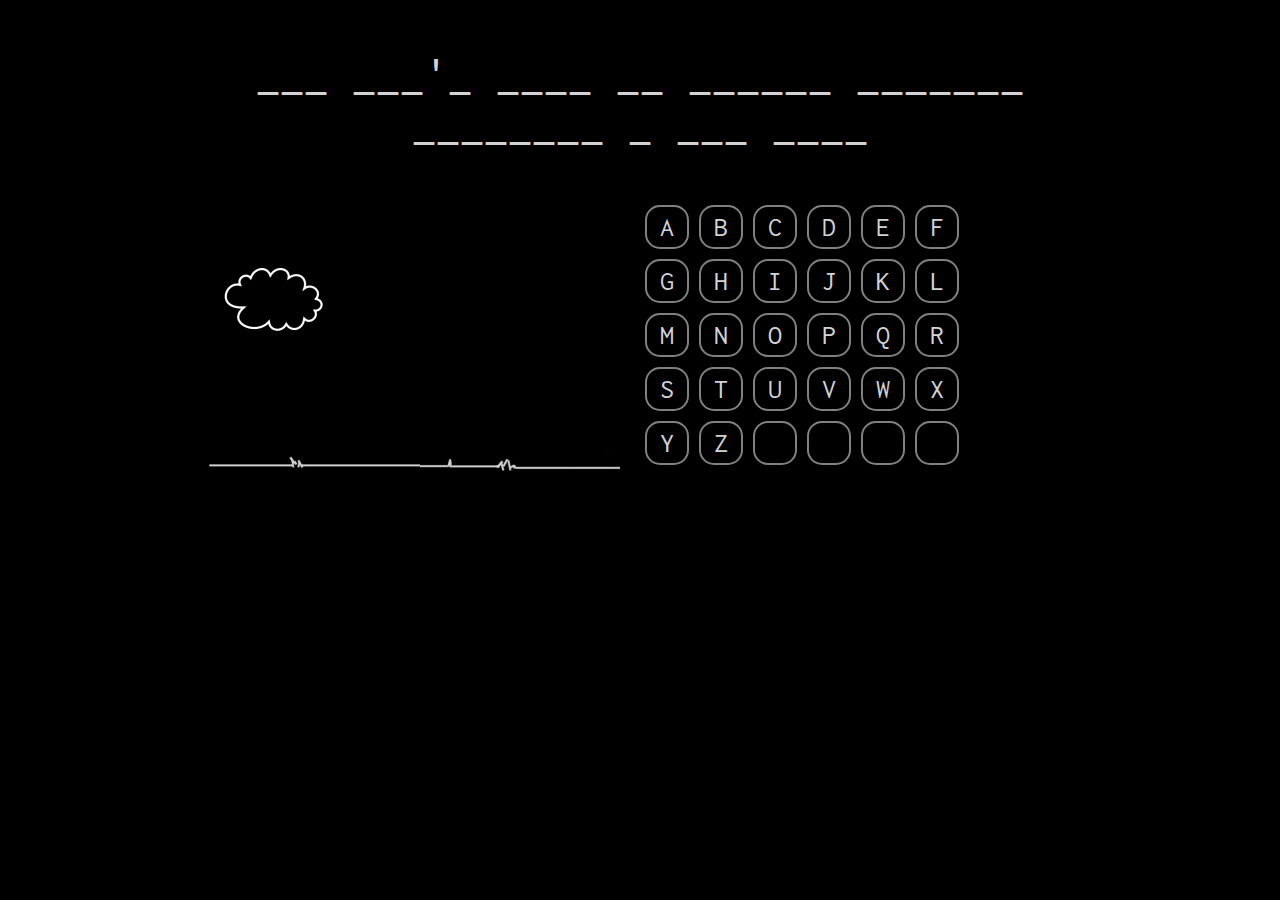
==== index.html @ 93fe62de "Change file Name Szubenica.html --> index.html, Szubienica.js --> Hangman.js" ====
<!DOCTYPE html>
<html lang="pl">
<head>
	<meta charset="utf-8">
	<meta http-equiv="X-UA-Compatible" content="IE=edge,chrome=1">
	<title>Szubienica</title>
	<link href="https://fonts.googleapis.com/css?family=Inconsolata:400,700&display=swap&subset=latin-ext" rel="stylesheet">
	<meta name="description" content="">
	<meta name="keywords" content="">
	<link rel="stylesheet" href="css/style.css" type="text/css">
	<script src="Hangman.js" type="text/javascript"></script>
</head>
<body>
	<div id="container">
		<div id="board"></div>
		<div id="gallows">
			<img src="img/s0.jpg">
		</div>
		<div id="letters"></div></div>
		<div style="clear:both;"></div>	
			
		
			
				
			
	</div>

</body>
</html>
---- css/style.css ----
/* kodowanie znakow */
@charset "utf-8";
/* CSS Document */

body
{
	background-color: #000000;
	color: lightgray;
	font-size: 28px;
	font-family: 'Inconsolata';
	font-weight: 700px;
}

#container
{
	margin-left: auto;
	margin-right: auto;
	width: 900px;
}


#board
{
	width: 100%;
	margin-top: 50px;
	margin-bottom: 50px;
	text-align: center;
	font-size: 48px;
	min-height: 60px;
}
#gallows
{
	float: left;
	width: 450px;
	text-align: center;
	min-height: 280px;
}
#letters
{
	float: left;
	width: 450px;
	text-align: center;
	min-height: 280px;
}

.letter
{
	width: 30px;
	height: 30px;
	text-align: center;
	padding: 5px;
	margin: 5px;
	border: 2px solid grey;
	float: left;
	cursor: pointer;
	border-radius: 15px;
}

.letter:hover
{
	background-color: #222222;
	color: white;
	border: 2px solid white;

}
.reset
{
	color: green;
	cursor: pointer;
	font-size: 48px;
}

.reset:hover
{
	color: white;
	
}
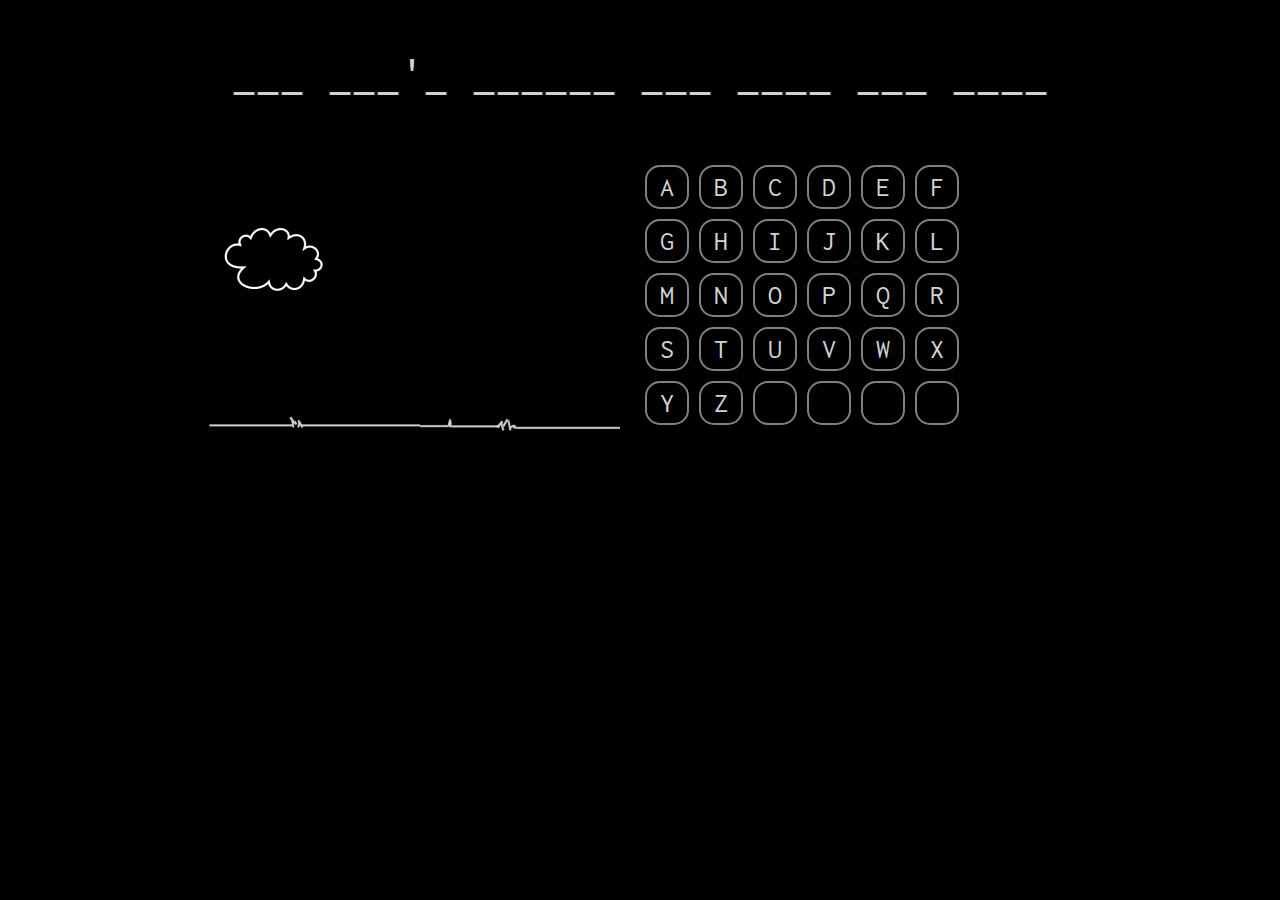
==== commit e198162a: "remove empty lines" ====
--- a/index.html
+++ b/index.html
@@ -18,12 +18,6 @@
 		</div>
 		<div id="letters"></div></div>
 		<div style="clear:both;"></div>	
-			
-		
-			
-				
-			
 	</div>
-
 </body>
 </html>